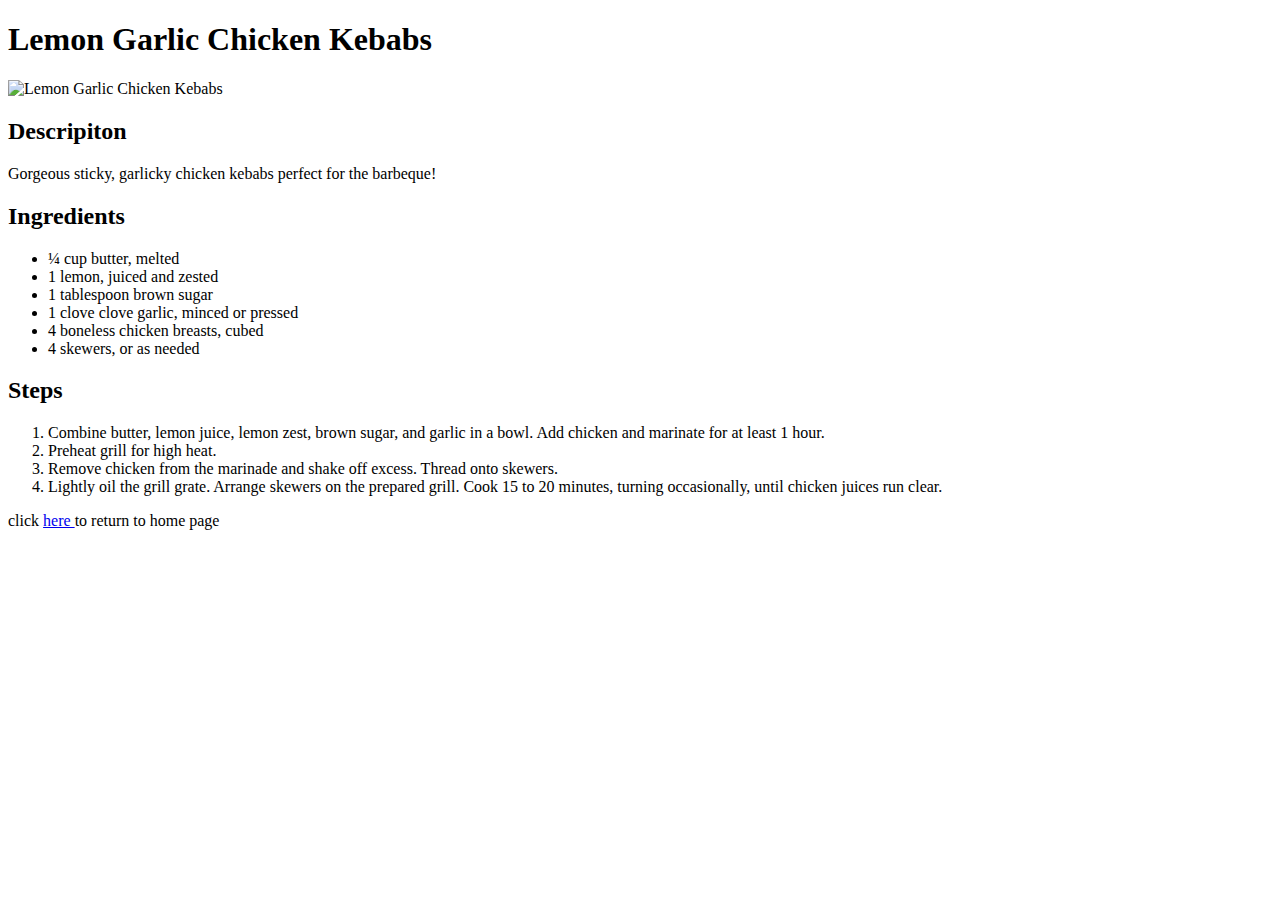
==== recipes/Lemon-garlic-Chicken-Kababs.html @ 5af0a3fb "Add multiple Recipes" ====
<!DOCTYPE html>
<html lang="en">
<head>
    <meta charset="UTF-8">
    <meta http-equiv="X-UA-Compatible" content="IE=edge">
    <meta name="viewport" content="width=device-width, initial-scale=1.0">
    <title>Document</title>
</head>
<body>
    <h1>Lemon Garlic Chicken Kebabs</h1>
    <img src="https://www.allrecipes.com/thmb/7-DovXVCpKo_U-R9Adr_8jZN35s=/750x0/filters:no_upscale():max_bytes(150000):strip_icc():format(webp)/5454868-15d72911ca83462f9228925018919c9b.jpg" alt="Lemon Garlic Chicken Kebabs">
     <h2>Descripiton</h2>
     <p>Gorgeous sticky, garlicky chicken kebabs perfect for the barbeque!</p>
     <h2>Ingredients</h2>
     <ul>
        <li>¼ cup butter, melted</li>
        <li>1 lemon, juiced and zested</li>
        <li>1 tablespoon brown sugar</li>
        <li>1 clove clove garlic, minced or pressed</li>
        <li>4 boneless chicken breasts, cubed</li>
        <li>4 skewers, or as needed</li>
     </ul>
     <h2>Steps</h2>
     <ol>
        <li>Combine butter, lemon juice, lemon zest, brown sugar, and garlic in a bowl. Add chicken and marinate for at least 1 hour.        </li>
        <li>Preheat grill for high heat.</li>
        <li>Remove chicken from the marinade and shake off excess. Thread onto skewers.

        </li>
        <li>Lightly oil the grill grate. Arrange skewers on the prepared grill. Cook 15 to 20 minutes, turning occasionally, until chicken juices run clear.</li>
     </ol>
     <p>click <a href="../index.html">here </a>to return to home page</p>
</body>
</html>
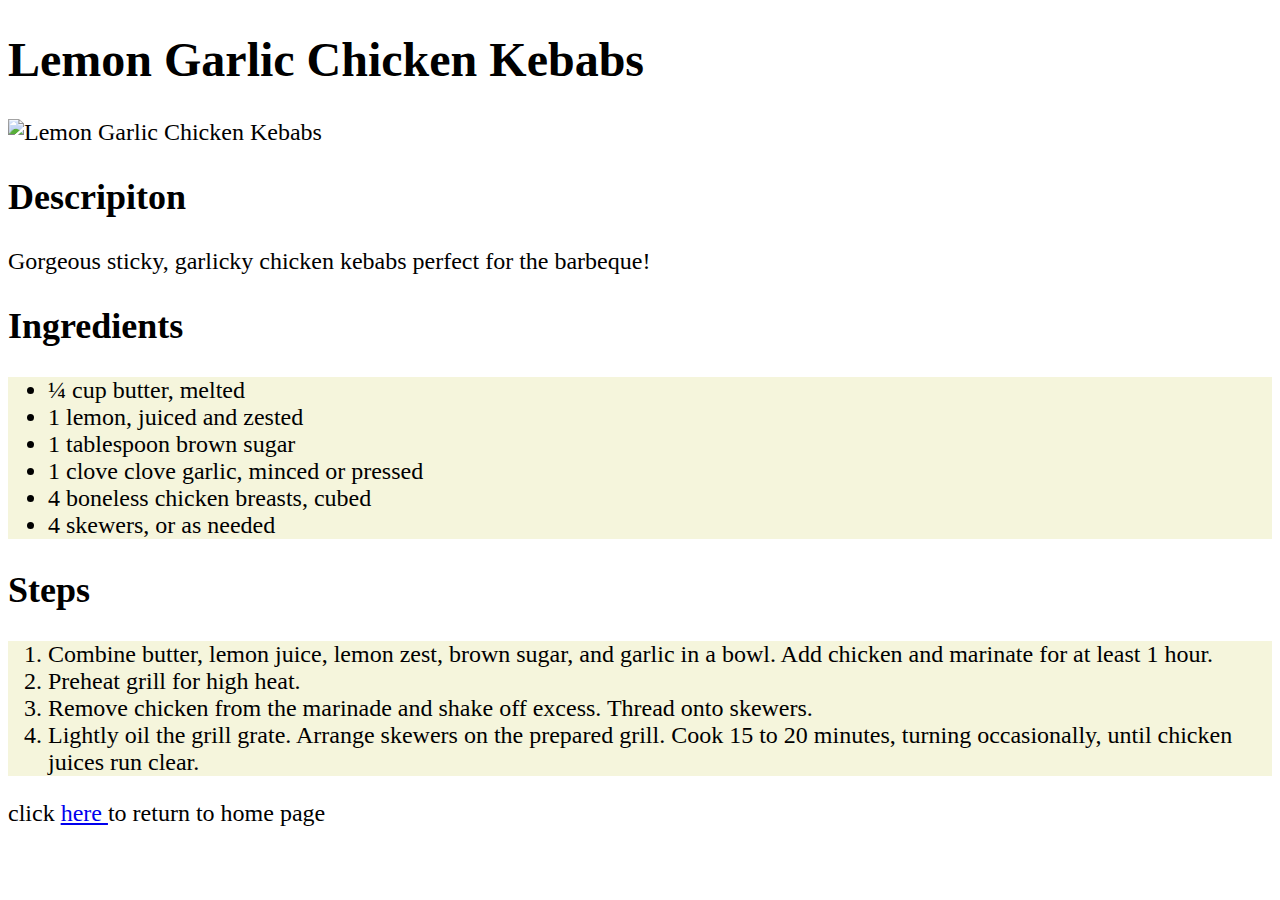
==== commit f00e378f: "CSS added to the recipes" ====
--- a/recipes/Lemon-garlic-Chicken-Kababs.html
+++ b/recipes/Lemon-garlic-Chicken-Kababs.html
@@ -4,7 +4,8 @@
     <meta charset="UTF-8">
     <meta http-equiv="X-UA-Compatible" content="IE=edge">
     <meta name="viewport" content="width=device-width, initial-scale=1.0">
-    <title>Document</title>
+    <title>Lemon Garlic Chicken Kebabs</title>
+    <link rel="stylesheet" href="style.css">
 </head>
 <body>
     <h1>Lemon Garlic Chicken Kebabs</h1>
@@ -12,7 +13,7 @@
      <h2>Descripiton</h2>
      <p>Gorgeous sticky, garlicky chicken kebabs perfect for the barbeque!</p>
      <h2>Ingredients</h2>
-     <ul>
+   <div>  <ul>
         <li>¼ cup butter, melted</li>
         <li>1 lemon, juiced and zested</li>
         <li>1 tablespoon brown sugar</li>
@@ -20,8 +21,9 @@
         <li>4 boneless chicken breasts, cubed</li>
         <li>4 skewers, or as needed</li>
      </ul>
+   </div>
      <h2>Steps</h2>
-     <ol>
+   <div>  <ol>
         <li>Combine butter, lemon juice, lemon zest, brown sugar, and garlic in a bowl. Add chicken and marinate for at least 1 hour.        </li>
         <li>Preheat grill for high heat.</li>
         <li>Remove chicken from the marinade and shake off excess. Thread onto skewers.
@@ -29,6 +31,7 @@
         </li>
         <li>Lightly oil the grill grate. Arrange skewers on the prepared grill. Cook 15 to 20 minutes, turning occasionally, until chicken juices run clear.</li>
      </ol>
+   </div>
      <p>click <a href="../index.html">here </a>to return to home page</p>
 </body>
 </html>--- a/recipes/style.css
+++ b/recipes/style.css
@@ -0,0 +1,12 @@
+body
+{
+ font-size: x-large;
+    font-family: 'Times New Roman', serif;
+}
+div{
+    background-color: beige;
+}
+img{
+    height: 300px;
+    width: auto;
+}